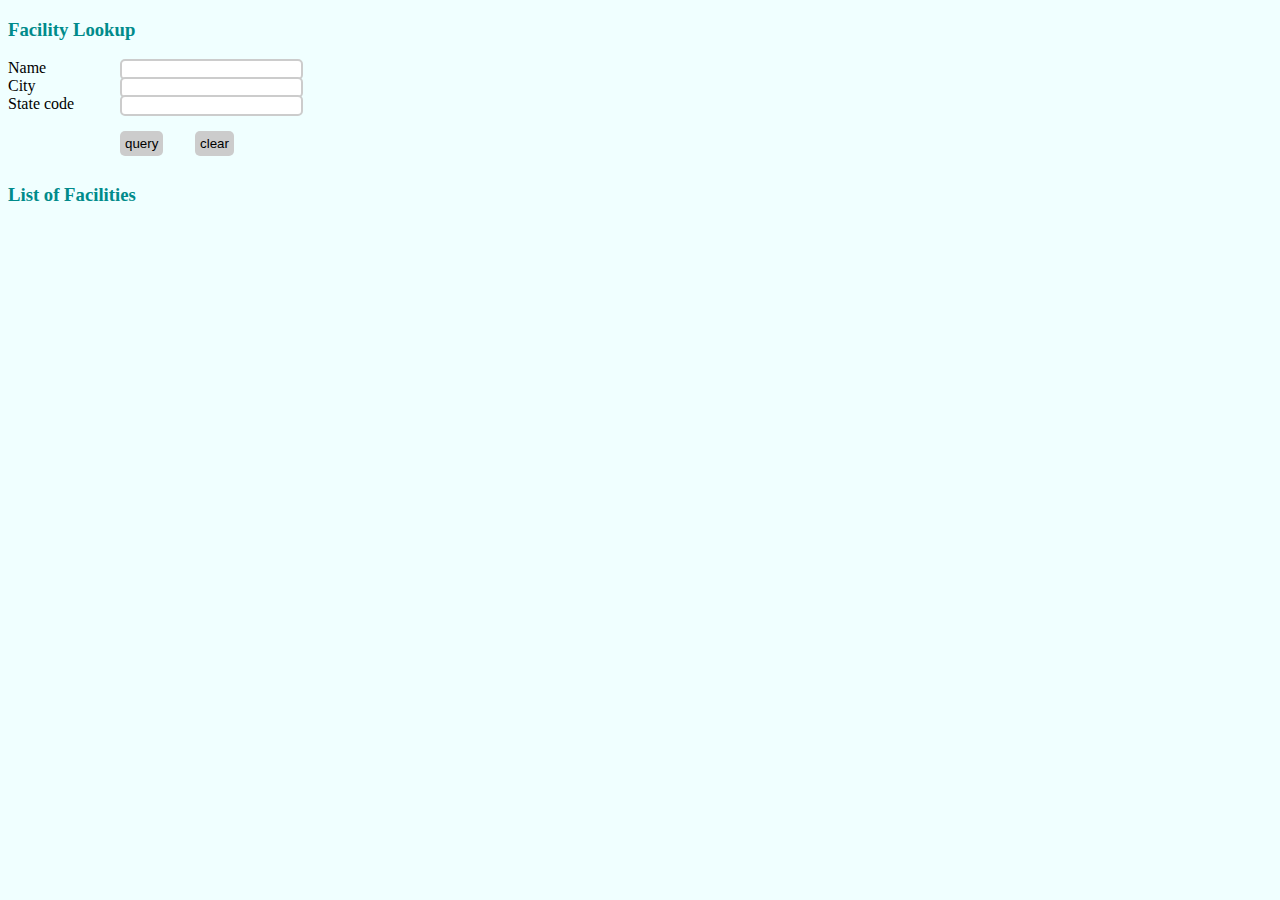
==== demo/FormLookup.html @ 0540cd9f "Create FormLookup.html" ====
<!DOCTYPE html>
<html xmlns="http://www.w3.org/1999/xhtml">
<head>
    <title></title>

    <!-- Load jQuery - jQuery can be hosted externally -->
    <script src="//code.jquery.com/jquery-1.10.2.js"></script>

    <!-- Style is optional... -->
    <style>
        body {
            font-family: Verdana;
            background-color: azure;
        }

        h3 {
            color: darkcyan;
        }

        input[type=text] {
            position: absolute;
            left: 120px;
            padding: 1px;
            border: 2px solid #ccc;
            -webkit-border-radius: 5px;
            border-radius: 5px;
        }

            input[type=text]:focus {
                border-color: #333;
            }

        input[type=submit] {
            padding: 5px 5px;
            background: #ccc;
            border: 0 none;
            cursor: pointer;
            -webkit-border-radius: 5px;
            border-radius: 5px;
        }
    </style>

</head>
<body>

    <h3>Facility Lookup</h3>
    <p>Name
    <!-- label field with the tag 'zip' to use in jQuery to read the entered ZIP code -->
    <input type="text" id="name" />
    <br />
    City
    <!-- label field with the tag 'zip' to use in jQuery to read the entered city name -->
    <input type="text" id="city" />
    <br />
    State code
    <!-- label field with the tag 'zip' to use in jQuery to read the entered state code -->
    <input type="text" id="state" />
    <br />
               <br />

    <!-- Use the tag 'btnSubmit' to attach the button click event in jQuery.   Styling is just for positioning the button horizontally-->
    <input style="position: absolute; left: 120px" id="btnSubmit" type="submit" value="query" />
    <input style="position: absolute; left: 195px" id="btnClear" type="submit" value="clear" />

     </p>
    <br />
    <h3>List of Facilities</h3>

    <!-- jQuery will use the tag 'facs' to populate the returned data -->
    <ul id="facs"></ul>

    <!-- This is the sample query that will be used: http://ofmpub.epa.gov/enviro/frs_rest_services.get_facilities?pgm_sys_acrnm=CERCLIS&zip_code=60085&program_output=YES&output=JSONP&callback=? -->

    <script>
        // attach the runQuery function to the button click event
        $("#btnSubmit").click((function () {
            runQuery();
        }));

        $("#btnClear").click((function () {
            clearInfo();
        }));

        function runQuery() {
            //read the user-entered ZIP code value
            var qName = $('#name').val();
            var qCity = $('#city').val();
            var qState = $('#state').val();
            //For this REST service, it is important to specify cache: true because otherwise jQuery will append an erroneous parameter to the query.
            jQuery.ajaxSetup({
                cache: true
            });
            //specify base endpoint - note callback
            var echoAPI = "http://ofmpub.epa.gov/enviro/frs_rest_services.get_facilities?callback=?";
            //pass in parameters
            $.getJSON(echoAPI, {
                facility_name: qName,
                city_name: qCity,
                state_abbr: qState,
                output: "jsonp",
                program_output: "YES"
            })
            //execute the action to parse the returned JSON on completion
            .done(function (data) {

                //iterate through each item returned - in this case, item is a facility
                $.each(data.Results.FRSFacility, function (i, item) {
                    //access the elements inside each item and append them to the content in facs
                    $("<li>FRS RegistryID: " + item.RegistryId + " Facility Name: " + item.FacilityName + "</li>").appendTo("#facs");
                    $.each(item.ProgramFacilities, function (j, xxx) {
                        $("<li><ul><li>Program ACRNM: " + xxx.ProgramSystemAcronym + " Program ID: " + xxx.ProgramSystemId + "</li></ul></li>").appendTo("#facs");
                    });
                    //close the UL tags
                    $("</ul>").appendTo("#facs");

                    if (i === 3) {
                        return false;
                    }
                });
            });

        }

        function clearInfo() {
            $("#name").val("");
            $("#city").val("");
            $("#state").val("");
            $("#facs").html("");
        }
    </script>


</body>
</html>
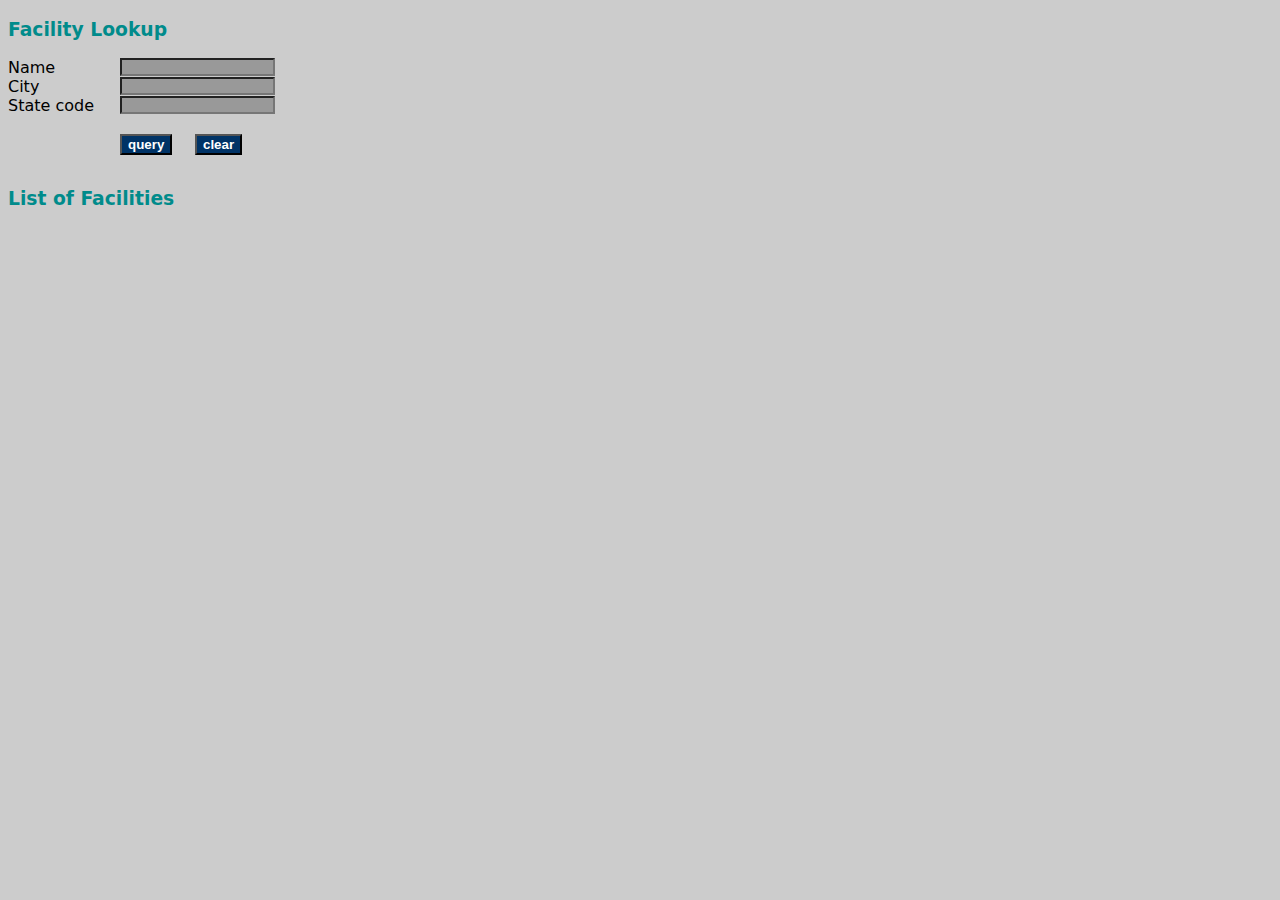
==== commit c8be7035: "Update FormLookup.html" ====
--- a/demo/FormLookup.html
+++ b/demo/FormLookup.html
@@ -9,35 +9,35 @@
     <!-- Style is optional... -->
     <style>
         body {
-            font-family: Verdana;
-            background-color: azure;
-        }
+	background-color: #CCC;
+	font-family: Segoe, "Segoe UI", "DejaVu Sans", "Trebuchet MS", Verdana, sans-serif;
+	}
 
         h3 {
             color: darkcyan;
         }
 
         input[type=text] {
-            position: absolute;
-            left: 120px;
-            padding: 1px;
-            border: 2px solid #ccc;
-            -webkit-border-radius: 5px;
-            border-radius: 5px;
-        }
+	font-family: Consolas, "Andale Mono", "Lucida Console", "Lucida Sans Typewriter", Monaco, "Courier New", monospace;
+	font-size: 11px;
+	font-style: italic;
+	font-weight:bold;
+	line-height: normal;
+	background-color:#999;
+	position: absolute;
+	left: 120px;
+}
 
             input[type=text]:focus {
                 border-color: #333;
             }
 
         input[type=submit] {
-            padding: 5px 5px;
-            background: #ccc;
-            border: 0 none;
-            cursor: pointer;
-            -webkit-border-radius: 5px;
-            border-radius: 5px;
-        }
+	background-color:#036;
+	font-family:"Gill Sans", "Gill Sans MT", "Myriad Pro", "DejaVu Sans Condensed", Helvetica, Arial, sans-serif;
+	font-weight:bold;
+	color:#FFF}
+	
     </style>
 
 </head>
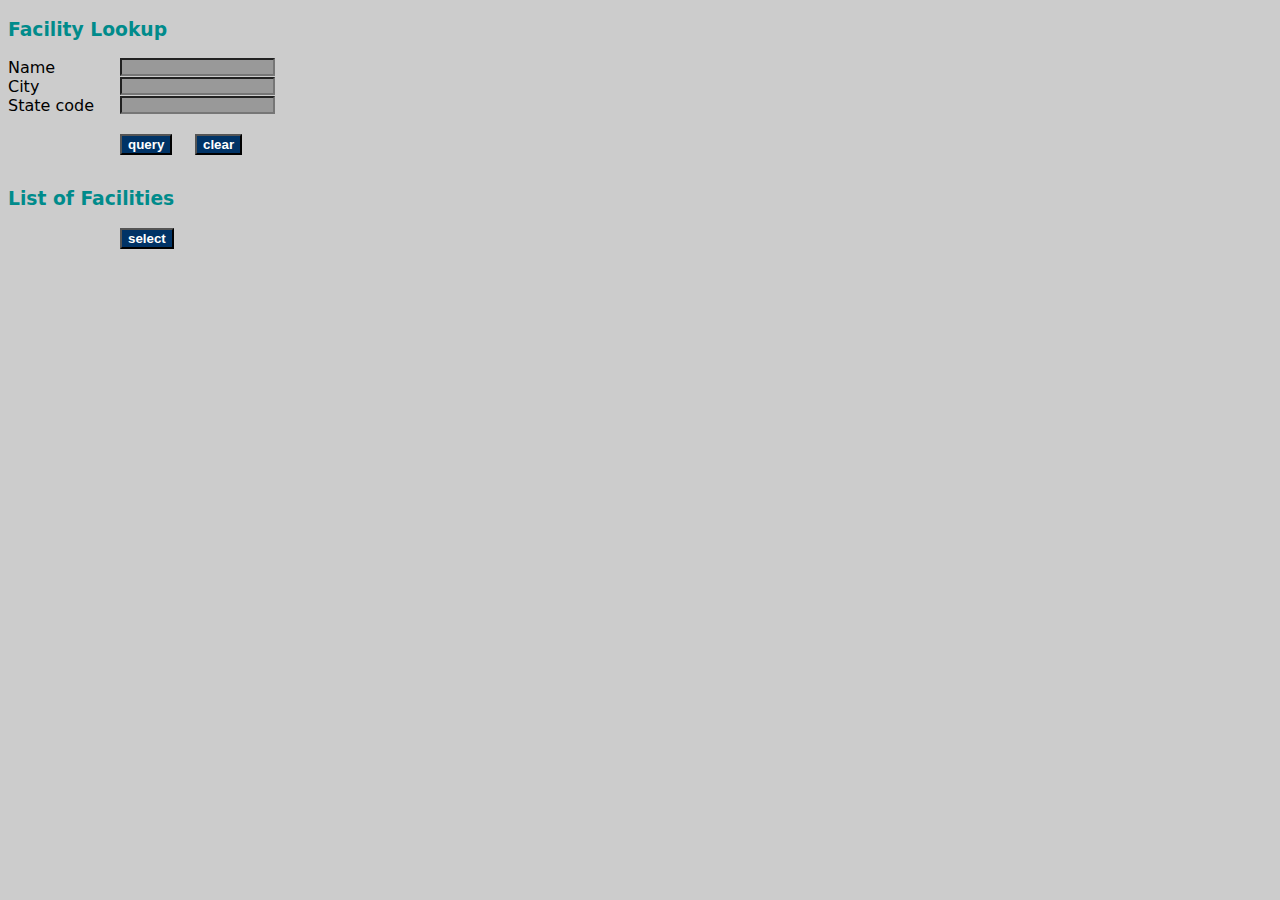
==== commit b84845a5: "Update FormLookup.html" ====
--- a/demo/FormLookup.html
+++ b/demo/FormLookup.html
@@ -1,77 +1,75 @@
 <!DOCTYPE html>
 <html xmlns="http://www.w3.org/1999/xhtml">
-<head>
+    <head>
     <title></title>
 
     <!-- Load jQuery - jQuery can be hosted externally -->
-    <script src="//code.jquery.com/jquery-1.10.2.js"></script>
+    <script src="http://code.jquery.com/jquery-1.10.2.js"></script>
 
     <!-- Style is optional... -->
     <style>
-        body {
+body {
 	background-color: #CCC;
 	font-family: Segoe, "Segoe UI", "DejaVu Sans", "Trebuchet MS", Verdana, sans-serif;
-	}
-
-        h3 {
-            color: darkcyan;
-        }
-
-        input[type=text] {
+}
+h3 {
+	color: darkcyan;
+}
+input[type=text] {
 	font-family: Consolas, "Andale Mono", "Lucida Console", "Lucida Sans Typewriter", Monaco, "Courier New", monospace;
 	font-size: 11px;
 	font-style: italic;
-	font-weight:bold;
+	font-weight: bold;
 	line-height: normal;
-	background-color:#999;
+	background-color: #999;
 	position: absolute;
 	left: 120px;
 }
+input[type=text]:focus {
+	border-color: #333;
+}
+input[type=submit] {
+	background-color: #036;
+	font-family: "Gill Sans", "Gill Sans MT", "Myriad Pro", "DejaVu Sans Condensed", Helvetica, Arial, sans-serif;
+	font-weight: bold;
+	color: #FFF
+}
+</style>
+    </head>
+    <body>
+<h3>Facility Lookup</h3>
+<p>Name 
+      <!-- label field with the tag 'zip' to use in jQuery to read the entered ZIP code -->
+      <input type="text" id="name" />
+      <br />
+      City 
+      <!-- label field with the tag 'zip' to use in jQuery to read the entered city name -->
+      <input type="text" id="city" />
+      <br />
+      State code 
+      <!-- label field with the tag 'zip' to use in jQuery to read the entered state code -->
+      <input type="text" id="state" />
+      <br />
+      <br />
+      
+      <!-- Use the tag 'btnSubmit' to attach the button click event in jQuery.   Styling is just for positioning the button horizontally-->
+      <input style="position: absolute; left: 120px" id="btnSubmit" type="submit" value="query" />
+      <input style="position: absolute; left: 195px" id="btnClear" type="submit" value="clear" />
+    </p>
+<br />
+<h3>List of Facilities</h3>
 
-            input[type=text]:focus {
-                border-color: #333;
-            }
+<!-- jQuery will use the tag 'facs' to populate the returned data -->
+<div id="resultsPanel">
+      <ul id="facs">
+  </ul>
+      <input style="position: absolute; left: 120px" id="btnSelect" type="submit" value="select" />
+    </div>
 
-        input[type=submit] {
-	background-color:#036;
-	font-family:"Gill Sans", "Gill Sans MT", "Myriad Pro", "DejaVu Sans Condensed", Helvetica, Arial, sans-serif;
-	font-weight:bold;
-	color:#FFF}
-	
-    </style>
+<!-- This is the sample query that will be used: http://ofmpub.epa.gov/enviro/frs_rest_services.get_facilities?pgm_sys_acrnm=CERCLIS&zip_code=60085&program_output=YES&output=JSONP&callback=? --> 
 
-</head>
-<body>
-
-    <h3>Facility Lookup</h3>
-    <p>Name
-    <!-- label field with the tag 'zip' to use in jQuery to read the entered ZIP code -->
-    <input type="text" id="name" />
-    <br />
-    City
-    <!-- label field with the tag 'zip' to use in jQuery to read the entered city name -->
-    <input type="text" id="city" />
-    <br />
-    State code
-    <!-- label field with the tag 'zip' to use in jQuery to read the entered state code -->
-    <input type="text" id="state" />
-    <br />
-               <br />
-
-    <!-- Use the tag 'btnSubmit' to attach the button click event in jQuery.   Styling is just for positioning the button horizontally-->
-    <input style="position: absolute; left: 120px" id="btnSubmit" type="submit" value="query" />
-    <input style="position: absolute; left: 195px" id="btnClear" type="submit" value="clear" />
-
-     </p>
-    <br />
-    <h3>List of Facilities</h3>
-
-    <!-- jQuery will use the tag 'facs' to populate the returned data -->
-    <ul id="facs"></ul>
-
-    <!-- This is the sample query that will be used: http://ofmpub.epa.gov/enviro/frs_rest_services.get_facilities?pgm_sys_acrnm=CERCLIS&zip_code=60085&program_output=YES&output=JSONP&callback=? -->
-
-    <script>
+<script>
+		var jsonObj =""
         // attach the runQuery function to the button click event
         $("#btnSubmit").click((function () {
             runQuery();
@@ -79,6 +77,10 @@
 
         $("#btnClear").click((function () {
             clearInfo();
+        }));
+		
+		 $("#btnSelect").click((function () {
+			 btnSelect();
         }));
 
         function runQuery() {
@@ -90,6 +92,7 @@
             jQuery.ajaxSetup({
                 cache: true
             });
+			
             //specify base endpoint - note callback
             var echoAPI = "http://ofmpub.epa.gov/enviro/frs_rest_services.get_facilities?callback=?";
             //pass in parameters
@@ -102,23 +105,18 @@
             })
             //execute the action to parse the returned JSON on completion
             .done(function (data) {
-
+				jsonObj = data
                 //iterate through each item returned - in this case, item is a facility
                 $.each(data.Results.FRSFacility, function (i, item) {
                     //access the elements inside each item and append them to the content in facs
-                    $("<li>FRS RegistryID: " + item.RegistryId + " Facility Name: " + item.FacilityName + "</li>").appendTo("#facs");
-                    $.each(item.ProgramFacilities, function (j, xxx) {
-                        $("<li><ul><li>Program ACRNM: " + xxx.ProgramSystemAcronym + " Program ID: " + xxx.ProgramSystemId + "</li></ul></li>").appendTo("#facs");
-                    });
-                    //close the UL tags
-                    $("</ul>").appendTo("#facs");
+                    $("<input type='radio' name='radioSelect' value=" + i + "> <b> FRS Registry ID: " + item.RegistryId + " Facility Name: " + item.FacilityName + "</b><br/>" + "<ul><li>"+item.LocationAddress+"<br/>"+item.CityName+" "+item.StateAbbr+" "+item.ZipCode+"</li></ul>").appendTo("#facs");
 
-                    if (i === 3) {
+                    if (i === 4) {
                         return false;
                     }
                 });
             });
-
+			
         }
 
         function clearInfo() {
@@ -127,8 +125,10 @@
             $("#state").val("");
             $("#facs").html("");
         }
+function btnSelect() {
+           // alert($('input[name=radioSelect]:checked').val());
+			alert(jsonObj.Results.FRSFacility[$('input[name=radioSelect]:checked').val()].FacilityName);
+}
     </script>
-
-
 </body>
 </html>
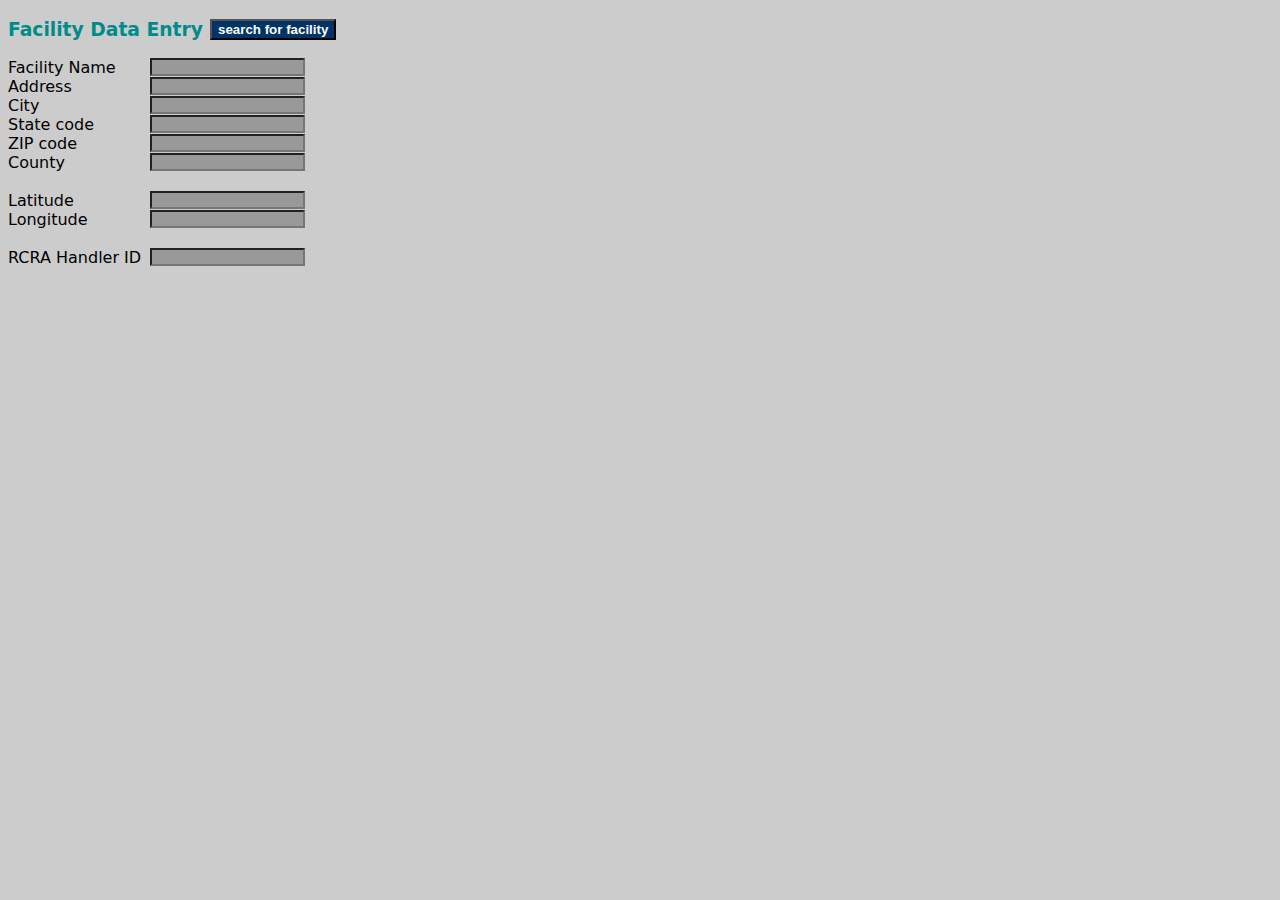
==== commit c986d2f8: "Update FormLookup.html" ====
--- a/demo/FormLookup.html
+++ b/demo/FormLookup.html
@@ -1,6 +1,7 @@
 <!DOCTYPE html>
 <html xmlns="http://www.w3.org/1999/xhtml">
-    <head>
+
+<head>
     <title></title>
 
     <!-- Load jQuery - jQuery can be hosted externally -->
@@ -8,69 +9,116 @@
 
     <!-- Style is optional... -->
     <style>
-body {
-	background-color: #CCC;
-	font-family: Segoe, "Segoe UI", "DejaVu Sans", "Trebuchet MS", Verdana, sans-serif;
-}
-h3 {
-	color: darkcyan;
-}
-input[type=text] {
-	font-family: Consolas, "Andale Mono", "Lucida Console", "Lucida Sans Typewriter", Monaco, "Courier New", monospace;
-	font-size: 11px;
-	font-style: italic;
-	font-weight: bold;
-	line-height: normal;
-	background-color: #999;
-	position: absolute;
-	left: 120px;
-}
-input[type=text]:focus {
-	border-color: #333;
-}
-input[type=submit] {
-	background-color: #036;
-	font-family: "Gill Sans", "Gill Sans MT", "Myriad Pro", "DejaVu Sans Condensed", Helvetica, Arial, sans-serif;
-	font-weight: bold;
-	color: #FFF
-}
-</style>
-    </head>
-    <body>
-<h3>Facility Lookup</h3>
-<p>Name 
-      <!-- label field with the tag 'zip' to use in jQuery to read the entered ZIP code -->
-      <input type="text" id="name" />
-      <br />
-      City 
-      <!-- label field with the tag 'zip' to use in jQuery to read the entered city name -->
-      <input type="text" id="city" />
-      <br />
-      State code 
-      <!-- label field with the tag 'zip' to use in jQuery to read the entered state code -->
-      <input type="text" id="state" />
-      <br />
-      <br />
-      
-      <!-- Use the tag 'btnSubmit' to attach the button click event in jQuery.   Styling is just for positioning the button horizontally-->
-      <input style="position: absolute; left: 120px" id="btnSubmit" type="submit" value="query" />
-      <input style="position: absolute; left: 195px" id="btnClear" type="submit" value="clear" />
-    </p>
-<br />
-<h3>List of Facilities</h3>
-
-<!-- jQuery will use the tag 'facs' to populate the returned data -->
-<div id="resultsPanel">
-      <ul id="facs">
-  </ul>
-      <input style="position: absolute; left: 120px" id="btnSelect" type="submit" value="select" />
+        body {
+            background-color: #CCC;
+            font-family: Segoe, "Segoe UI", "DejaVu Sans", "Trebuchet MS", Verdana, sans-serif;
+        }
+        h3 {
+            color: darkcyan;
+        }
+        input[type=text] {
+            font-family: Consolas, "Andale Mono", "Lucida Console", "Lucida Sans Typewriter", Monaco, "Courier New", monospace;
+            font-size: 11px;
+            font-style: italic;
+            font-weight: bold;
+            line-height: normal;
+            background-color: #999;
+            position: absolute;
+            left: 150px;
+        }
+        input[type=text]:focus {
+            border-color: #333;
+        }
+        input[type=submit] {
+            background-color: #036;
+            font-family: "Gill Sans", "Gill Sans MT", "Myriad Pro", "DejaVu Sans Condensed", Helvetica, Arial, sans-serif;
+            font-weight: bold;
+            color: #FFF
+        }
+        #resultsPanel {
+            display: none;
+        }
+        #searchPanel {
+            display: none;
+        }
+        #mapView {
+            position: absolute;
+            border-color: #333;
+            left: 320px;
+            height: 180px;
+            width: 300px;
+        }
+    </style>
+
+    <!--Load Leaflet.js stylesheet and library for map view-->
+    <link rel="stylesheet" href="http://cdn.leafletjs.com/leaflet-0.7.2/leaflet.css" />
+    <script src="http://cdn.leafletjs.com/leaflet-0.7.2/leaflet.js"></script>
+
+</head>
+
+<body>
+    <div id="searchPanel">
+        <h3>Facility Lookup</h3>
+        <p>Name
+            <!-- label field with the tag 'zip' to use in jQuery to read the entered ZIP code -->
+            <input type="text" id="name" />
+            <br />City
+            <!-- label field with the tag 'zip' to use in jQuery to read the entered city name -->
+            <input type="text" id="city" />
+            <br />State code
+            <!-- label field with the tag 'zip' to use in jQuery to read the entered state code -->
+            <input type="text" id="state" />
+            <br />
+        </p>
+
+
+        <!-- Use the tag 'btnSubmit' to attach the button click event in jQuery.   Styling is just for positioning the button horizontally-->
+        <input style="position: absolute; left: 150px" id="btnSubmit" type="submit" value="query" />
+        <input style="position: absolute; left: 240px" id="btnClear" type="submit" value="clear" />
+
     </div>
-
-<!-- This is the sample query that will be used: http://ofmpub.epa.gov/enviro/frs_rest_services.get_facilities?pgm_sys_acrnm=CERCLIS&zip_code=60085&program_output=YES&output=JSONP&callback=? --> 
-
-<script>
-		var jsonObj =""
-        // attach the runQuery function to the button click event
+    <div id="resultsPanel">
+        <!-- panel will be hidden, but will show up when results arrive using jQuery show() -->
+        <h3>Search Results</h3>
+        <!-- jQuery will use the tag 'facs' to populate the returned data -->
+        <div id="facs"></div>
+        <input style="position: absolute; left: 150px" id="btnSelect" type="submit" value="select" />
+    </div>
+    <div id='originalForm'>
+        <h3>Facility Data Entry
+  <input style="position: absolute; left: 210px" id="btnSearch" type="submit" value="search for facility" /></h3>
+        <div id="mapView"></div>
+        <p>Facility Name
+            <!-- label fields so that we can populate them using returned JSON values -->
+            <input type="text" id="formName" />
+            <br />Address
+            <input type="text" id="formAddr" />
+            <br />City
+            <input type="text" id="formCity" />
+            <br />State code
+            <input type="text" id="formState" />
+            <br />ZIP code
+            <input type="text" id="formZIP" />
+            <br />County
+            <input type="text" id="formCounty" />
+            <br />
+            <br />Latitude
+            <input type="text" id="formLat" />
+            <br />Longitude
+            <input type="text" id="formLon" />
+            <br />
+
+            <br />RCRA Handler ID
+            <input type="text" id="formRCRAInfo" />
+            <br />
+    </div>
+
+    <!-- This is the sample query that will be used: http://ofmpub.epa.gov/enviro/frs_rest_services.get_facilities?pgm_sys_acrnm=CERCLIS&zip_code=60085&program_output=YES&output=JSONP&callback=? -->
+
+    <script>
+        // global variable to hold the json results
+        var jsonObj = ""
+         // attach the appropriate functions to the button click event
         $("#btnSubmit").click((function () {
             runQuery();
         }));
@@ -78,9 +126,13 @@
         $("#btnClear").click((function () {
             clearInfo();
         }));
-		
-		 $("#btnSelect").click((function () {
-			 btnSelect();
+
+        $("#btnSelect").click((function () {
+            btnSelect();
+        }));
+
+        $("#btnSearch").click((function () {
+            btnSearch();
         }));
 
         function runQuery() {
@@ -92,7 +144,7 @@
             jQuery.ajaxSetup({
                 cache: true
             });
-			
+
             //specify base endpoint - note callback
             var echoAPI = "http://ofmpub.epa.gov/enviro/frs_rest_services.get_facilities?callback=?";
             //pass in parameters
@@ -105,18 +157,19 @@
             })
             //execute the action to parse the returned JSON on completion
             .done(function (data) {
-				jsonObj = data
+                $("#resultsPanel").show();
+                jsonObj = data;
                 //iterate through each item returned - in this case, item is a facility
                 $.each(data.Results.FRSFacility, function (i, item) {
                     //access the elements inside each item and append them to the content in facs
-                    $("<input type='radio' name='radioSelect' value=" + i + "> <b> FRS Registry ID: " + item.RegistryId + " Facility Name: " + item.FacilityName + "</b><br/>" + "<ul><li>"+item.LocationAddress+"<br/>"+item.CityName+" "+item.StateAbbr+" "+item.ZipCode+"</li></ul>").appendTo("#facs");
+                    $("<input type='radio' name='radioSelect' value=" + i + "> <b>" + item.FacilityName + "<a href='http://iaspub.epa.gov/enviro/fii_query_detail.disp_program_facility?p_registry_id=" + item.RegistryId + "' target='_blank'> FRS Registry ID: " + item.RegistryId + "</a></b><br/>&nbsp;&nbsp;&nbsp;&nbsp;&nbsp;&nbsp;" + item.LocationAddress + "<br/>&nbsp;&nbsp;&nbsp;&nbsp;&nbsp;&nbsp;" + item.CityName + " " + item.StateAbbr + " " + item.ZipCode + "<br/>").appendTo("#facs");
 
                     if (i === 4) {
                         return false;
                     }
                 });
             });
-			
+
         }
 
         function clearInfo() {
@@ -125,10 +178,61 @@
             $("#state").val("");
             $("#facs").html("");
         }
-function btnSelect() {
-           // alert($('input[name=radioSelect]:checked').val());
-			alert(jsonObj.Results.FRSFacility[$('input[name=radioSelect]:checked').val()].FacilityName);
-}
+
+         //This function selects the item and populates the form values with data from the service
+        function btnSelect() {
+            $("#searchPanel").hide();
+            $("#resultsPanel").hide();
+            $("#originalForm").show();
+			if (map.hasLayer(marker)) {
+			 map.removeLayer(marker);
+			}
+            $("#formName").val(jsonObj.Results.FRSFacility[$('input[name=radioSelect]:checked').val()].FacilityName);
+            $("#formAddr").val(jsonObj.Results.FRSFacility[$('input[name=radioSelect]:checked').val()].LocationAddress);
+            $("#formCity").val(jsonObj.Results.FRSFacility[$('input[name=radioSelect]:checked').val()].CityName);
+            $("#formState").val(jsonObj.Results.FRSFacility[$('input[name=radioSelect]:checked').val()].StateAbbr);
+            $("#formZIP").val(jsonObj.Results.FRSFacility[$('input[name=radioSelect]:checked').val()].ZipCode);
+            $("#formCounty").val(jsonObj.Results.FRSFacility[$('input[name=radioSelect]:checked').val()].CountyName);
+            var fLat = jsonObj.Results.FRSFacility[$('input[name=radioSelect]:checked').val()].Latitude83;
+            var fLon = jsonObj.Results.FRSFacility[$('input[name=radioSelect]:checked').val()].Longitude83;
+			
+			if (!fLat) {
+			map.setView(new L.LatLng(40.283512, -98.393822), 3);
+			$("#formLat").val("");
+            $("#formLon").val("");
+			}
+			else {
+			
+            $("#formLat").val(fLat);
+            $("#formLon").val(fLon);
+            var marker = L.marker([fLat, fLon]).addTo(map);
+            map.setView([fLat, fLon], 12);
+			$("#facs").html("");
+			}
+			
+			
+        }
+
+        function btnSearch() {
+            $("#searchPanel").show();
+            $("#originalForm").hide();
+        }
+
+        var map = L.map('mapView');
+
+         // create the tile layer with correct attribution
+        var osmUrl = 'http://{s}.tile.openstreetmap.org/{z}/{x}/{y}.png';
+        var osmAttrib = 'Map data &copy; OpenStreetMap contributors';
+        var osm = new L.TileLayer(osmUrl, {
+            minZoom: 1,
+            maxZoom: 13,
+            attribution: osmAttrib
+        });
+
+         // start the map in South-East England
+        map.setView(new L.LatLng(40.283512, -98.393822), 3);
+        map.addLayer(osm);
     </script>
 </body>
+
 </html>
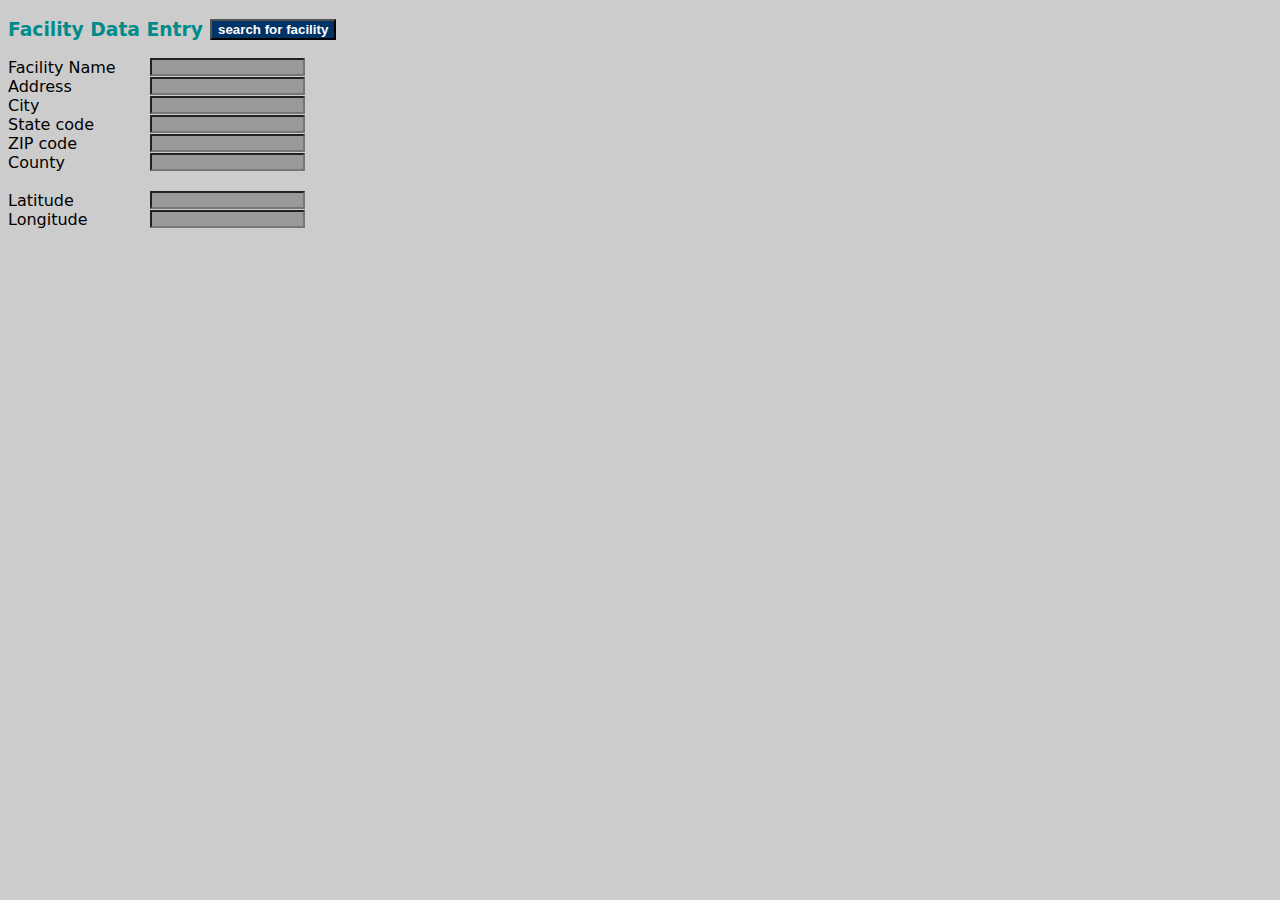
==== commit 80fc7277: "Update FormLookup.html" ====
--- a/demo/FormLookup.html
+++ b/demo/FormLookup.html
@@ -1,123 +1,130 @@
 <!DOCTYPE html>
 <html xmlns="http://www.w3.org/1999/xhtml">
-
 <head>
-    <title></title>
-
-    <!-- Load jQuery - jQuery can be hosted externally -->
-    <script src="http://code.jquery.com/jquery-1.10.2.js"></script>
-
-    <!-- Style is optional... -->
-    <style>
-        body {
-            background-color: #CCC;
-            font-family: Segoe, "Segoe UI", "DejaVu Sans", "Trebuchet MS", Verdana, sans-serif;
-        }
-        h3 {
-            color: darkcyan;
-        }
-        input[type=text] {
-            font-family: Consolas, "Andale Mono", "Lucida Console", "Lucida Sans Typewriter", Monaco, "Courier New", monospace;
-            font-size: 11px;
-            font-style: italic;
-            font-weight: bold;
-            line-height: normal;
-            background-color: #999;
-            position: absolute;
-            left: 150px;
-        }
-        input[type=text]:focus {
-            border-color: #333;
-        }
-        input[type=submit] {
-            background-color: #036;
-            font-family: "Gill Sans", "Gill Sans MT", "Myriad Pro", "DejaVu Sans Condensed", Helvetica, Arial, sans-serif;
-            font-weight: bold;
-            color: #FFF
-        }
-        #resultsPanel {
-            display: none;
-        }
-        #searchPanel {
-            display: none;
-        }
-        #mapView {
-            position: absolute;
-            border-color: #333;
-            left: 320px;
-            height: 180px;
-            width: 300px;
-        }
-    </style>
-
-    <!--Load Leaflet.js stylesheet and library for map view-->
-    <link rel="stylesheet" href="http://cdn.leafletjs.com/leaflet-0.7.2/leaflet.css" />
-    <script src="http://cdn.leafletjs.com/leaflet-0.7.2/leaflet.js"></script>
-
+<title></title>
+
+<!-- Load jQuery - using the version hosted by jquery.com but you may want to host a copy locally in case something happens to this one -->
+<script src="http://code.jquery.com/jquery-1.10.2.js"></script>
+
+<!-- Style is optional... I just provided this to make it look a little more attractive-->
+<style>
+body {
+	background-color: #CCC;
+	font-family: Segoe, "Segoe UI", "DejaVu Sans", "Trebuchet MS", Verdana, sans-serif;
+}
+h3 {
+	color: darkcyan;
+}
+input[type=text] {
+	font-family: Consolas, "Andale Mono", "Lucida Console", "Lucida Sans Typewriter", Monaco, "Courier New", monospace;
+	font-size: 11px;
+	font-style: italic;
+	font-weight: bold;
+	line-height: normal;
+	background-color: #999;
+	position: absolute;
+	left: 150px;
+}
+input[type=text]:focus {
+	border-color: #333;
+}
+input[type=submit] {
+	background-color: #036;
+	font-family: "Gill Sans", "Gill Sans MT", "Myriad Pro", "DejaVu Sans Condensed", Helvetica, Arial, sans-serif;
+	font-weight: bold;
+	color: #FFF
+}
+#resultsPanel {
+	display: none;
+}
+#searchPanel {
+	display: none;
+}
+#mapView {
+	position: absolute;
+	border-color: #333;
+	left: 320px;
+	height: 180px;
+	width: 300px;
+}
+</style>
+
+<!--Load Leaflet.js stylesheet and library for map view-->
+<link rel="stylesheet" href="http://cdn.leafletjs.com/leaflet-0.7.2/leaflet.css" />
+<script src="http://cdn.leafletjs.com/leaflet-0.7.2/leaflet.js"></script>
 </head>
 
 <body>
-    <div id="searchPanel">
-        <h3>Facility Lookup</h3>
-        <p>Name
-            <!-- label field with the tag 'zip' to use in jQuery to read the entered ZIP code -->
-            <input type="text" id="name" />
-            <br />City
-            <!-- label field with the tag 'zip' to use in jQuery to read the entered city name -->
-            <input type="text" id="city" />
-            <br />State code
-            <!-- label field with the tag 'zip' to use in jQuery to read the entered state code -->
-            <input type="text" id="state" />
-            <br />
-        </p>
-
-
-        <!-- Use the tag 'btnSubmit' to attach the button click event in jQuery.   Styling is just for positioning the button horizontally-->
-        <input style="position: absolute; left: 150px" id="btnSubmit" type="submit" value="query" />
-        <input style="position: absolute; left: 240px" id="btnClear" type="submit" value="clear" />
-
-    </div>
-    <div id="resultsPanel">
-        <!-- panel will be hidden, but will show up when results arrive using jQuery show() -->
-        <h3>Search Results</h3>
-        <!-- jQuery will use the tag 'facs' to populate the returned data -->
-        <div id="facs"></div>
-        <input style="position: absolute; left: 150px" id="btnSelect" type="submit" value="select" />
-    </div>
-    <div id='originalForm'>
-        <h3>Facility Data Entry
-  <input style="position: absolute; left: 210px" id="btnSearch" type="submit" value="search for facility" /></h3>
-        <div id="mapView"></div>
-        <p>Facility Name
-            <!-- label fields so that we can populate them using returned JSON values -->
-            <input type="text" id="formName" />
-            <br />Address
-            <input type="text" id="formAddr" />
-            <br />City
-            <input type="text" id="formCity" />
-            <br />State code
-            <input type="text" id="formState" />
-            <br />ZIP code
-            <input type="text" id="formZIP" />
-            <br />County
-            <input type="text" id="formCounty" />
-            <br />
-            <br />Latitude
-            <input type="text" id="formLat" />
-            <br />Longitude
-            <input type="text" id="formLon" />
-            <br />
-
-            <br />RCRA Handler ID
-            <input type="text" id="formRCRAInfo" />
-            <br />
-    </div>
-
-    <!-- This is the sample query that will be used: http://ofmpub.epa.gov/enviro/frs_rest_services.get_facilities?pgm_sys_acrnm=CERCLIS&zip_code=60085&program_output=YES&output=JSONP&callback=? -->
-
-    <script>
-        // global variable to hold the json results
+<div id="searchPanel">
+  <h3>Facility Lookup</h3>
+  <p>Facility Name 
+    <!-- label field with the tag 'name' to use in jQuery to read the entered ZIP code -->
+    <input type="text" id="name" />
+    <br />
+    City 
+    <!-- label field with the tag 'city' to use in jQuery to read the entered city name -->
+    <input type="text" id="city" />
+    <br />
+    State code 
+    <!-- label field with the tag 'state' to use in jQuery to read the entered state code -->
+    <input type="text" id="state" />
+    <br />
+  </p>
+  
+  <!-- Use the tag 'btnSubmit' to attach the button click event in jQuery.   Styling is just for positioning the button horizontally-->
+  <input style="position: absolute; left: 150px" id="btnSubmit" type="submit" value="query" />
+  <input style="position: absolute; left: 240px" id="btnClear" type="submit" value="clear" />
+</div>
+<div id="resultsPanel"> 
+  <!-- panel will be hidden, but will show up when results arrive using jQuery show() -->
+  <h3>Search Results</h3>
+  <!-- jQuery will use the tag 'facs' to populate the returned data -->
+  <div id="facs"></div>
+  <input style="position: absolute; left: 150px" id="btnSelect" type="submit" value="select" />
+</div>
+<div id='originalForm'>
+  <h3>Facility Data Entry
+    <input style="position: absolute; left: 210px" id="btnSearch" type="submit" value="search for facility" />
+  </h3>
+  <div id="mapView"></div>
+  <p>Facility Name 
+    <!-- label fields so that we can populate them using returned JSON values -->
+    <input type="text" id="formName" />
+    <br />
+    Address
+    <input type="text" id="formAddr" />
+    <br />
+    City
+    <input type="text" id="formCity" />
+    <br />
+    State code
+    <input type="text" id="formState" />
+    <br />
+    ZIP code
+    <input type="text" id="formZIP" />
+    <br />
+    County
+    <input type="text" id="formCounty" />
+    <br />
+    <br />
+    Latitude
+    <input type="text" id="formLat" />
+    <br />
+    Longitude
+    <input type="text" id="formLon" />
+    <br />
+    <br />
+</div>
+
+<!-- This is a sample query that will be used: http://ofmpub.epa.gov/enviro/frs_rest_services.get_facilities?pgm_sys_acrnm=CERCLIS&zip_code=60085&program_output=YES&output=JSONP&callback=? --> 
+
+<script>
+        // global variable to hold the json results, to make it easier to use
         var jsonObj = ""
+		
+		// global variable to hold the facility ID, to make it easier to use
+        var facID = ""
+		
          // attach the appropriate functions to the button click event
         $("#btnSubmit").click((function () {
             runQuery();
@@ -136,7 +143,7 @@
         }));
 
         function runQuery() {
-            //read the user-entered ZIP code value
+            //read the user-entered query parameters from the query form
             var qName = $('#name').val();
             var qCity = $('#city').val();
             var qState = $('#state').val();
@@ -147,21 +154,21 @@
 
             //specify base endpoint - note callback
             var echoAPI = "http://ofmpub.epa.gov/enviro/frs_rest_services.get_facilities?callback=?";
-            //pass in parameters
+            //pass in lookup query parameters
             $.getJSON(echoAPI, {
                 facility_name: qName,
                 city_name: qCity,
                 state_abbr: qState,
-                output: "jsonp",
-                program_output: "YES"
+                output: "jsonp"
             })
             //execute the action to parse the returned JSON on completion
             .done(function (data) {
+				// toggle the results panel
                 $("#resultsPanel").show();
                 jsonObj = data;
                 //iterate through each item returned - in this case, item is a facility
                 $.each(data.Results.FRSFacility, function (i, item) {
-                    //access the elements inside each item and append them to the content in facs
+                    //access the elements inside each item and append them to the content in facs - with HTML formatting and hyperlinks
                     $("<input type='radio' name='radioSelect' value=" + i + "> <b>" + item.FacilityName + "<a href='http://iaspub.epa.gov/enviro/fii_query_detail.disp_program_facility?p_registry_id=" + item.RegistryId + "' target='_blank'> FRS Registry ID: " + item.RegistryId + "</a></b><br/>&nbsp;&nbsp;&nbsp;&nbsp;&nbsp;&nbsp;" + item.LocationAddress + "<br/>&nbsp;&nbsp;&nbsp;&nbsp;&nbsp;&nbsp;" + item.CityName + " " + item.StateAbbr + " " + item.ZipCode + "<br/>").appendTo("#facs");
 
                     if (i === 4) {
@@ -173,6 +180,7 @@
         }
 
         function clearInfo() {
+			// clear lookup query values and empty displayed search results
             $("#name").val("");
             $("#city").val("");
             $("#state").val("");
@@ -187,52 +195,104 @@
 			if (map.hasLayer(marker)) {
 			 map.removeLayer(marker);
 			}
+			
+			// grab FRS Registry ID
+        	facID = jsonObj.Results.FRSFacility[$('input[name=radioSelect]:checked').val()].RegistryId;
+			
+			// populate form fields with retrieved info
             $("#formName").val(jsonObj.Results.FRSFacility[$('input[name=radioSelect]:checked').val()].FacilityName);
             $("#formAddr").val(jsonObj.Results.FRSFacility[$('input[name=radioSelect]:checked').val()].LocationAddress);
             $("#formCity").val(jsonObj.Results.FRSFacility[$('input[name=radioSelect]:checked').val()].CityName);
             $("#formState").val(jsonObj.Results.FRSFacility[$('input[name=radioSelect]:checked').val()].StateAbbr);
             $("#formZIP").val(jsonObj.Results.FRSFacility[$('input[name=radioSelect]:checked').val()].ZipCode);
             $("#formCounty").val(jsonObj.Results.FRSFacility[$('input[name=radioSelect]:checked').val()].CountyName);
+			
+			// retrieve program data
+			
+			getProgram();
+			
+			
+			
+			
+			
+			// putting retrieved facility lat and long into variables to make them easier to use
             var fLat = jsonObj.Results.FRSFacility[$('input[name=radioSelect]:checked').val()].Latitude83;
             var fLon = jsonObj.Results.FRSFacility[$('input[name=radioSelect]:checked').val()].Longitude83;
 			
 			if (!fLat) {
+				
+			// if no lat long, show map default and blank values
 			map.setView(new L.LatLng(40.283512, -98.393822), 3);
 			$("#formLat").val("");
             $("#formLon").val("");
 			}
 			else {
-			
+				
+			// fill in the form field with retrieved lat/long
             $("#formLat").val(fLat);
             $("#formLon").val(fLon);
+			
+			// put a pushpin on the map and zoom in
             var marker = L.marker([fLat, fLon]).addTo(map);
-            map.setView([fLat, fLon], 12);
+            map.setView([fLat, fLon], 15);
 			$("#facs").html("");
 			}
-			
-			
-        }
+		}
 
         function btnSearch() {
+			// toggle panel visibility
             $("#searchPanel").show();
+			// if user started entering information into the form, copy for search
+			$("#name").val($('#formName').val());
+			$("#city").val($('#formCity').val());
+			$("#state").val($('#formState').val());
+			// toggle the form off
             $("#originalForm").hide();
         }
-
+		
+		function getProgram() {
+			// Run a query using facID to retrieve all program interests
+// For this REST service, it is important to specify cache: true because otherwise jQuery will append an erroneous parameter to the query.
+jQuery.ajaxSetup({
+    cache: true
+});
+
+//specify base endpoint - note callback
+var echoAPI = "http://ofmpub.epa.gov/enviro/frs_rest_services.get_facilities?callback=?";
+//pass in lookup query parameters
+$.getJSON(echoAPI, {
+    registry_id: facID,
+    program_output: "YES",
+    output: "jsonp"
+})
+//execute the action to parse the returned JSON on completion
+.done(function (data) {
+    // toggle the results panel
+    //iterate through each item returned - in this case, item is a program interest
+	alert(Object.keys(data.Results.FRSFacility.ProgramFacilities).length);
+	alert(data.Results.FRSFacility.ProgramFacilities.length());
+    for (var j = 0; j < data.Results.FRSFacility[0].ProgramFacilities.length(); j++) {
+		alert("hey");
+        alert(data.Results.FRSFacility[0].ProgramFacilities[j].ProgramSystemAcronym);
+    }
+});
+}
+
+		// set up a Leaflet map bound to the mapView div tag
         var map = L.map('mapView');
 
-         // create the tile layer with correct attribution
+         // Set up an OpenStreetMap tile layer with correct attribution
         var osmUrl = 'http://{s}.tile.openstreetmap.org/{z}/{x}/{y}.png';
         var osmAttrib = 'Map data &copy; OpenStreetMap contributors';
         var osm = new L.TileLayer(osmUrl, {
             minZoom: 1,
-            maxZoom: 13,
+            maxZoom: 16,
             attribution: osmAttrib
         });
 
-         // start the map in South-East England
+         // Default map view showing the US with OpenStreetMap base layer
         map.setView(new L.LatLng(40.283512, -98.393822), 3);
         map.addLayer(osm);
     </script>
 </body>
-
 </html>
